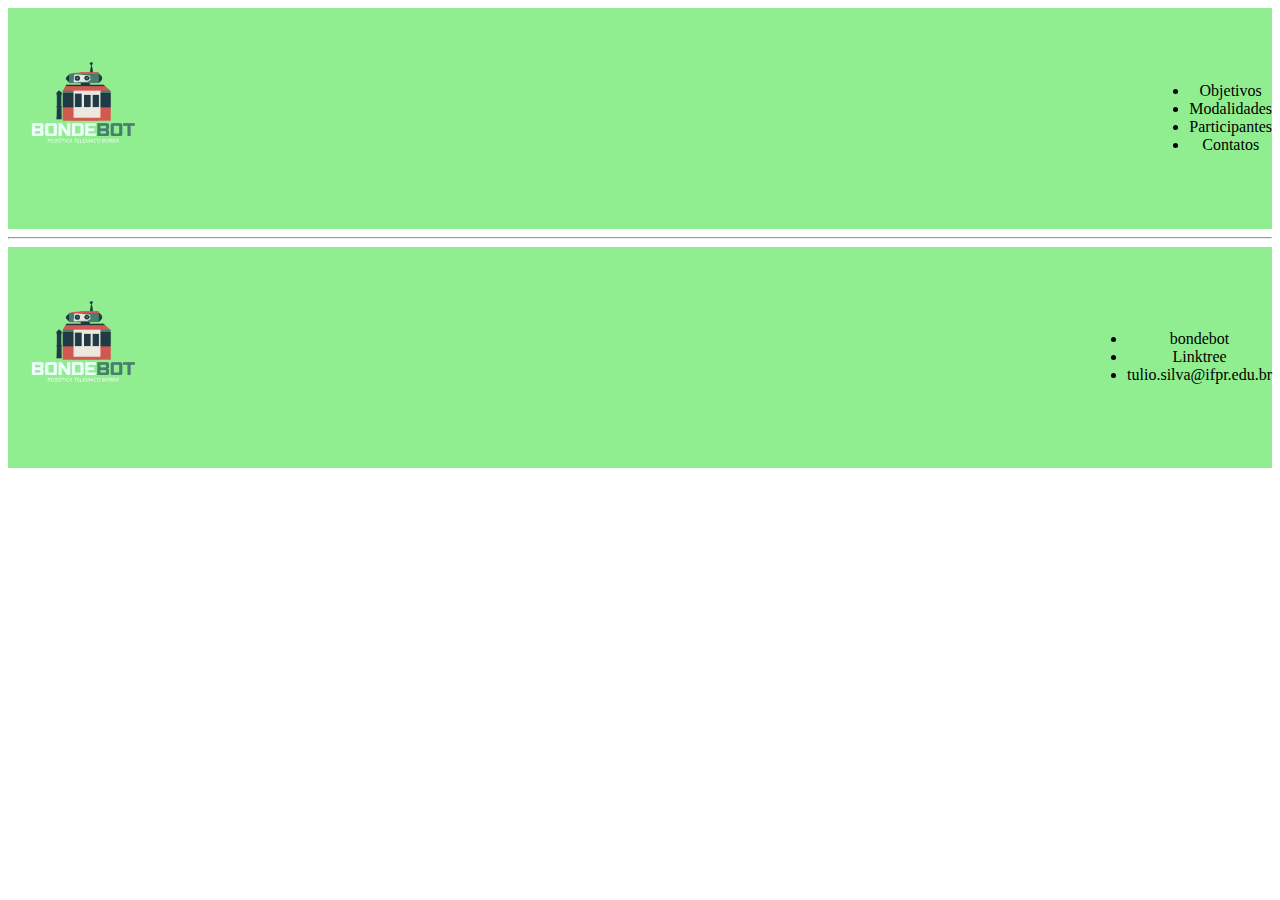
==== cabecalho_rodape.html @ faa4f184 "Teste do cabeçalho e rodapé" ====
<!DOCTYPE html>
<html lang="pt-br">
<head>
    <meta charset="UTF-8">
    <meta name="viewport" content="width=device-width, initial-scale=1.0">
    <title>Cabeçalho e Rodapé</title>
    <style>
        header, footer {
            text-align: center;
            padding: 10px 0; /* Reduz o espaço vertical */
            background-color: lightgreen;
        }

        .nav-bar {
            display: flex;
            justify-content: space-between;
            align-items: center;
        }

        .logo img {
            width: 150px; /* Reduz a largura da imagem */
        }

        .nav-list ul {
            display: flex;
            gap: 15px; /* Ajusta o espaçamento entre os itens de navegação */
            margin: 0;
            padding: 0;
            list-style: none;
        }

        .nav-item a {
            text-decoration: none;
            color: black;
            font-size: 16px;
        }
    </style>
</head>
<body>
    <header>
        <nav class="nav-bar">
            <div class="logo">
                <h1><img src="img/bondebot (1).png" alt="150" width="150" style="max-width: 100%;"></h1>
            </div>
            <div class="nav-list">
                <li class="nav-item"><a href="#objetivos" class="nav-link">Objetivos</a></li>
                <li class="nav-item"><a href="#modalidades" class="nav-link">Modalidades</a></li>
                <li class="nav-item"><a href="#participantes" class="nav-link">Participantes</a></li>
                <li class="nav-item"><a href="#contatos" class="nav-link">Contatos</a></li>
            </div>
        </nav>
    </header>
    <hr>
    <footer>
        <nav class="nav-bar">
            <div class="footer">
                <h1><img src="img/bondebot (1).png" alt="150" width="150" style="max-width: 100%;"></h1>
            </div>
            <div class="nav-list">
                <li class="nav-item"><a href="#instagram" class="nav-link">bondebot</a></li>
                <li class="nav-item"><a href="#linktree" class="nav-link">Linktree</a></li>
                <li class="nav-item"><a href="#email" class="nav-link">tulio.silva@ifpr.edu.br</a></li>
            </div>
        </nav>
    </footer>
</body>
</html>
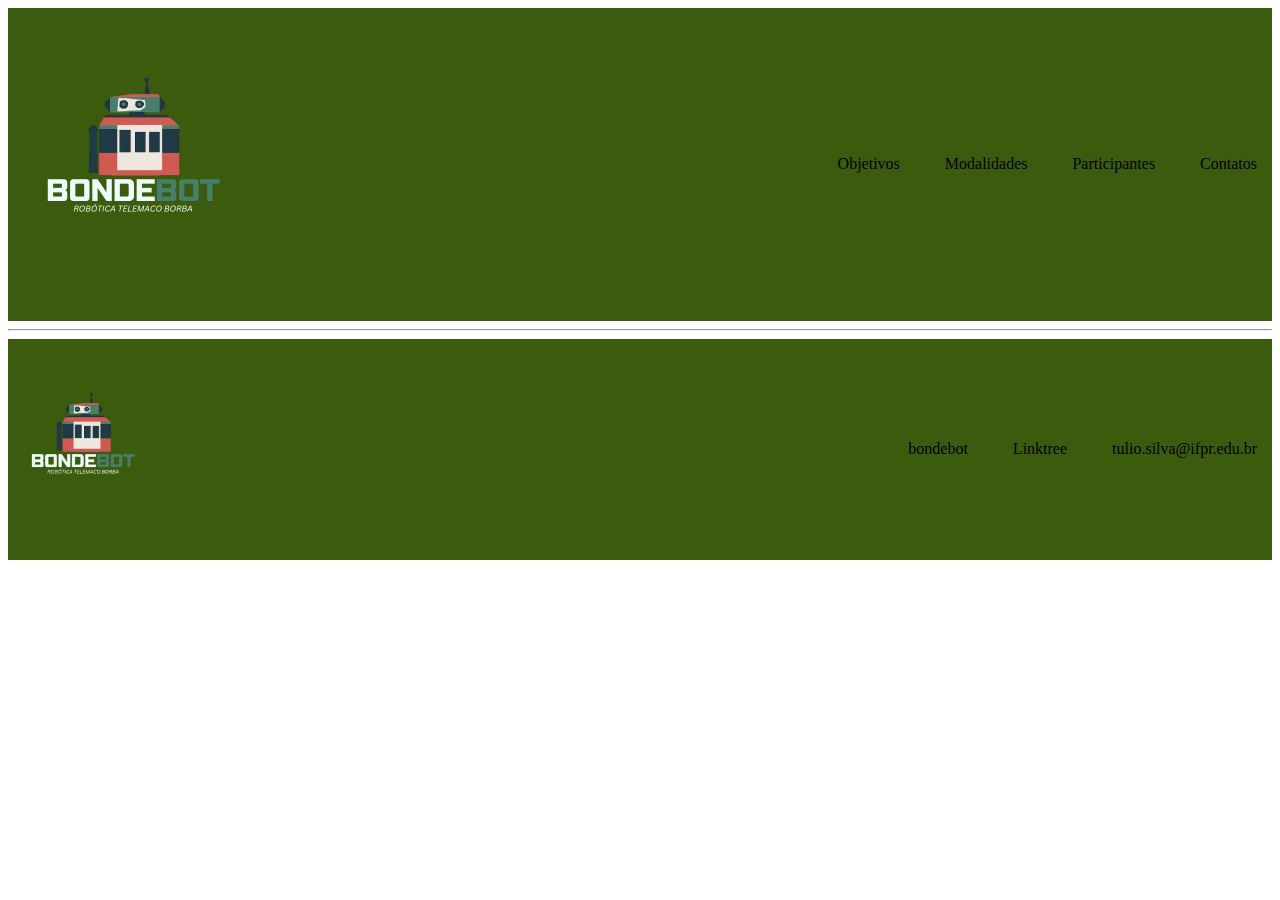
==== commit b6760daf: "Atualização do código, testes do header e footer, css transferido para o global css e etc..." ====
--- a/cabecalho_rodape.html
+++ b/cabecalho_rodape.html
@@ -4,49 +4,21 @@
     <meta charset="UTF-8">
     <meta name="viewport" content="width=device-width, initial-scale=1.0">
     <title>Cabeçalho e Rodapé</title>
-    <style>
-        header, footer {
-            text-align: center;
-            padding: 10px 0; /* Reduz o espaço vertical */
-            background-color: lightgreen;
-        }
-
-        .nav-bar {
-            display: flex;
-            justify-content: space-between;
-            align-items: center;
-        }
-
-        .logo img {
-            width: 150px; /* Reduz a largura da imagem */
-        }
-
-        .nav-list ul {
-            display: flex;
-            gap: 15px; /* Ajusta o espaçamento entre os itens de navegação */
-            margin: 0;
-            padding: 0;
-            list-style: none;
-        }
-
-        .nav-item a {
-            text-decoration: none;
-            color: black;
-            font-size: 16px;
-        }
-    </style>
+    <link rel="stylesheet" href="./css/global.css">
 </head>
 <body>
     <header>
         <nav class="nav-bar">
             <div class="logo">
-                <h1><img src="img/bondebot (1).png" alt="150" width="150" style="max-width: 100%;"></h1>
+                <h1><img src="img/bondebot (1).png" alt="150" width="250" style="max-width: 100%;"></h1>
             </div>
             <div class="nav-list">
-                <li class="nav-item"><a href="#objetivos" class="nav-link">Objetivos</a></li>
-                <li class="nav-item"><a href="#modalidades" class="nav-link">Modalidades</a></li>
-                <li class="nav-item"><a href="#participantes" class="nav-link">Participantes</a></li>
-                <li class="nav-item"><a href="#contatos" class="nav-link">Contatos</a></li>
+                <ul>
+                    <li class="nav-item"><a href="#objetivos" class="nav-link">Objetivos</a></li>
+                    <li class="nav-item"><a href="#modalidades" class="nav-link">Modalidades</a></li>
+                    <li class="nav-item"><a href="#participantes" class="nav-link">Participantes</a></li>
+                    <li class="nav-item"><a href="#contatos" class="nav-link">Contatos</a></li>
+                </ul>            
             </div>
         </nav>
     </header>
@@ -57,9 +29,11 @@
                 <h1><img src="img/bondebot (1).png" alt="150" width="150" style="max-width: 100%;"></h1>
             </div>
             <div class="nav-list">
-                <li class="nav-item"><a href="#instagram" class="nav-link">bondebot</a></li>
-                <li class="nav-item"><a href="#linktree" class="nav-link">Linktree</a></li>
-                <li class="nav-item"><a href="#email" class="nav-link">tulio.silva@ifpr.edu.br</a></li>
+                <ul>
+                    <li class="nav-item"><a href="https://www.instagram.com/bondebot/" class="nav-link">bondebot</a></li>
+                    <li class="nav-item"><a href="https://linktr.ee/automatiza_ifprtb?utm_source=linktree_admin_share" class="nav-link">Linktree</a></li>
+                    <li class="nav-item"><a href="#" class="nav-link">tulio.silva@ifpr.edu.br</a></li>
+                </ul> 
             </div>
         </nav>
     </footer>
--- a/css/global.css
+++ b/css/global.css
@@ -0,0 +1,46 @@
+header, footer {
+    text-align: center;
+    padding: 10px 0; /* Reduz o espaço vertical */
+    background-color: rgb(60, 92, 13);
+}
+
+.nav-bar {
+    display: flex;
+    justify-content: space-between;
+    align-items: center;
+}
+
+.logo img {
+    display: flex;
+    align-items: center;
+}
+
+.nav-list {
+    display: flex;
+    align-items: center;
+}
+
+.nav-list ul {
+    display: flex;
+    gap: 15px; /* Ajusta o espaçamento entre os itens de navegação */
+    margin: 0;
+    padding: 0;
+    list-style: none;
+}
+
+.nav-item {
+    margin: 0 15px;
+}
+
+.nav-link {
+    text-decoration: none;
+    font-size: 1.15rem;
+    color: #040404ee;
+    font-weight: 400;
+}
+
+.nav-item a {
+    text-decoration: none;
+    color: black;
+    font-size: 16px;
+}
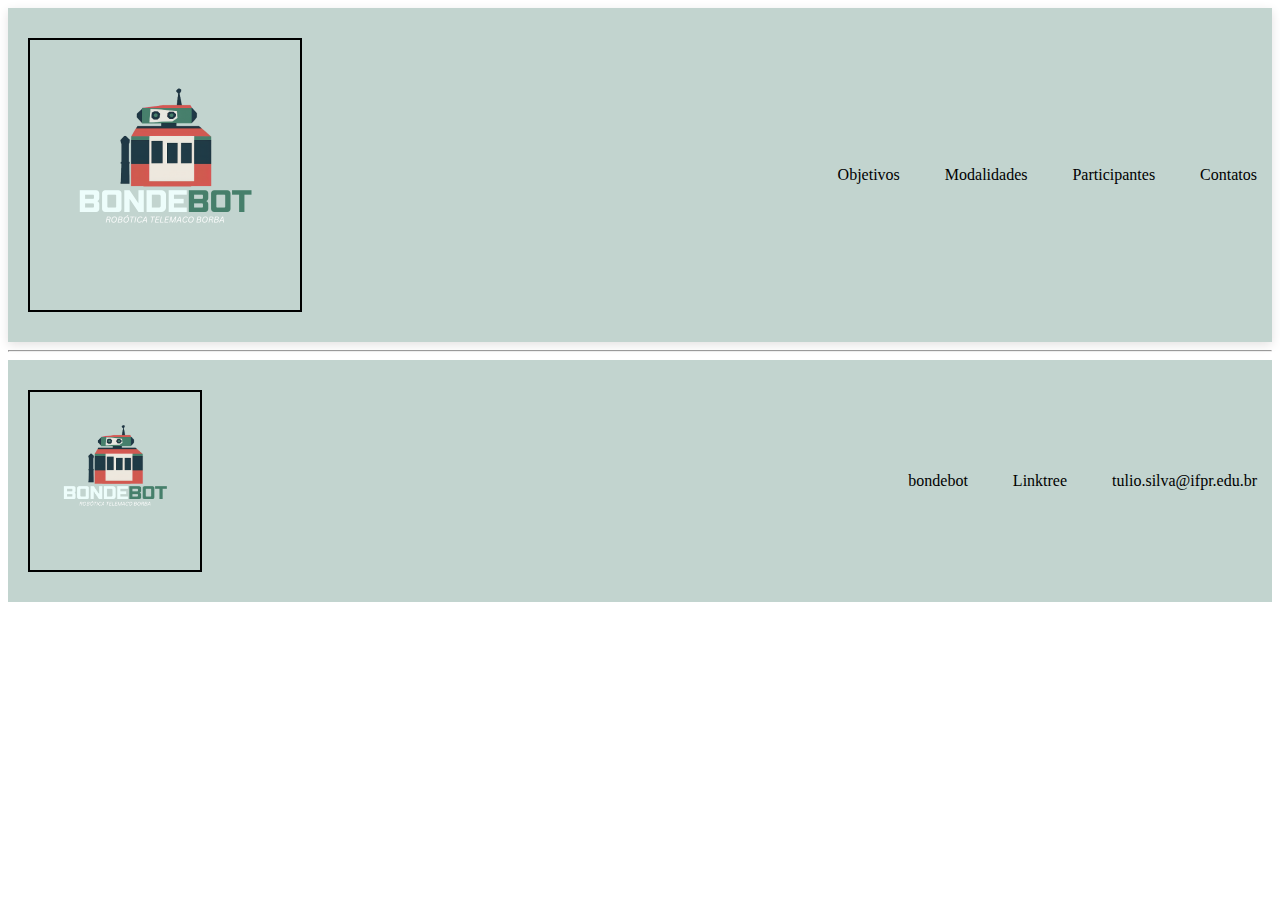
==== commit c40282f0: "#" ====
--- a/cabecalho_rodape.html
+++ b/cabecalho_rodape.html
@@ -1,6 +1,6 @@
 <!DOCTYPE html>
 <html lang="pt-br">
-<head>
+<head> 
     <meta charset="UTF-8">
     <meta name="viewport" content="width=device-width, initial-scale=1.0">
     <title>Cabeçalho e Rodapé</title>
--- a/css/global.css
+++ b/css/global.css
@@ -1,8 +1,13 @@
 header, footer {
     text-align: center;
     padding: 10px 0; /* Reduz o espaço vertical */
-    background-color: rgb(60, 92, 13);
+    background-color:#c2d4cf
 }
+
+header {
+    box-shadow: 0px 3px 10px #e4e2e2;
+}
+
 
 .nav-bar {
     display: flex;
@@ -44,3 +49,11 @@
     color: black;
     font-size: 16px;
 }
+
+h1 {
+    border: 2px solid #000; /* Define a borda com 2px de espessura e cor preta */
+    padding: 10px; /* Espaçamento interno entre o título e a borda */
+    text-align: center; /* Centraliza o texto */
+    margin: 20px; /* Espaçamento externo ao redor do título */
+    font-family: Arial, sans-serif; /* Define a fonte */
+}